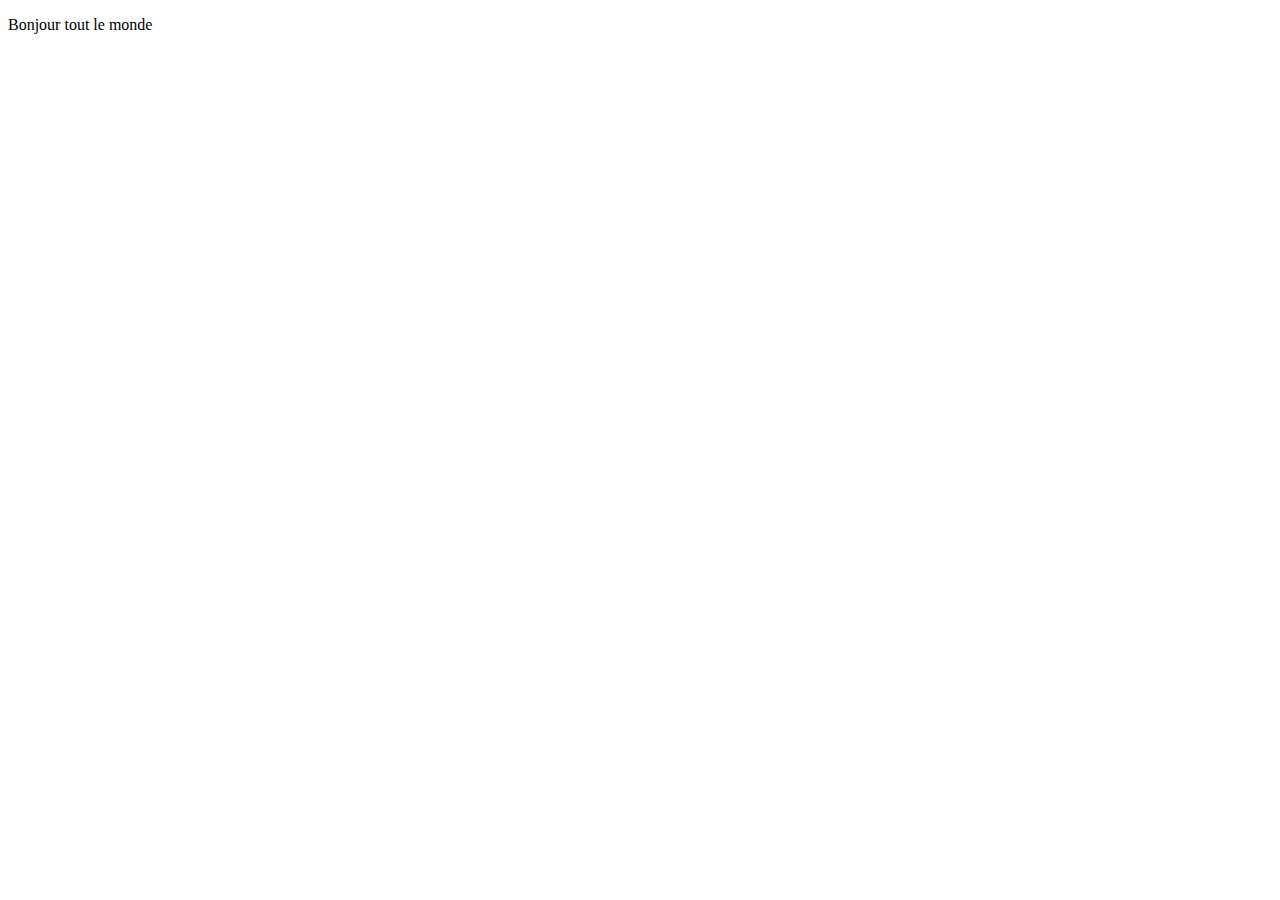
==== jour1/index.html @ 9026d54b "création page d'accueil" ====
<!DOCTYPE html>
<html lang="en">
<head>
    <meta charset="UTF-8">
    <meta http-equiv="X-UA-Compatible" content="IE=edge">
    <meta name="viewport" content="width=device-width, initial-scale=1.0">
    <title>Document</title>
</head>
<body>
    <p>Bonjour tout le monde</p>
</body>
</html>
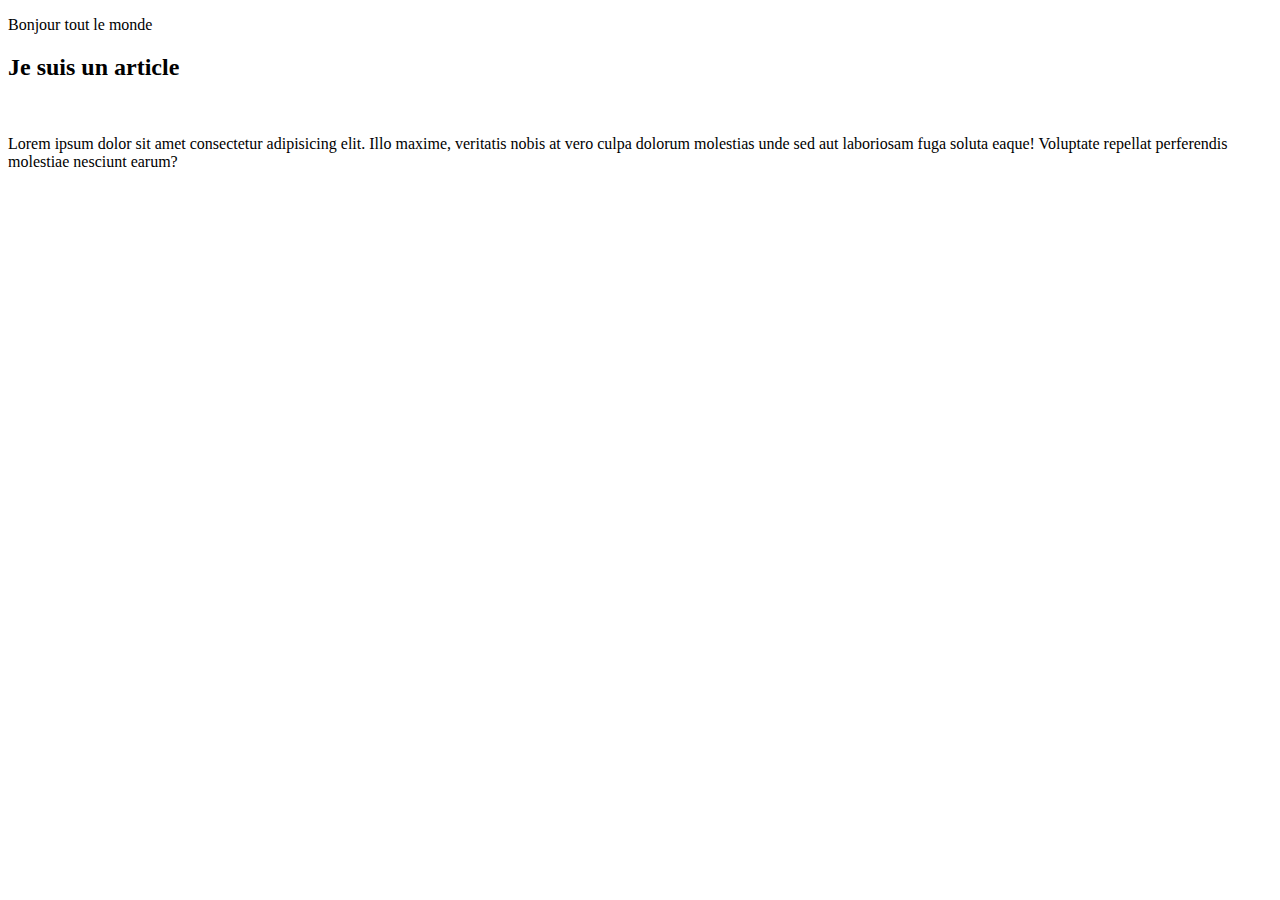
==== commit 81e69d18: "création d'un article" ====
--- a/jour1/index.html
+++ b/jour1/index.html
@@ -8,5 +8,10 @@
 </head>
 <body>
     <p>Bonjour tout le monde</p>
+    <article>
+        <h2>Je suis un article</h2>
+        <img src="https://via.placeholder.com/400x200" alt="">
+        <p>Lorem ipsum dolor sit amet consectetur adipisicing elit. Illo maxime, veritatis nobis at vero culpa dolorum molestias unde sed aut laboriosam fuga soluta eaque! Voluptate repellat perferendis molestiae nesciunt earum?</p>
+    </article>
 </body>
 </html>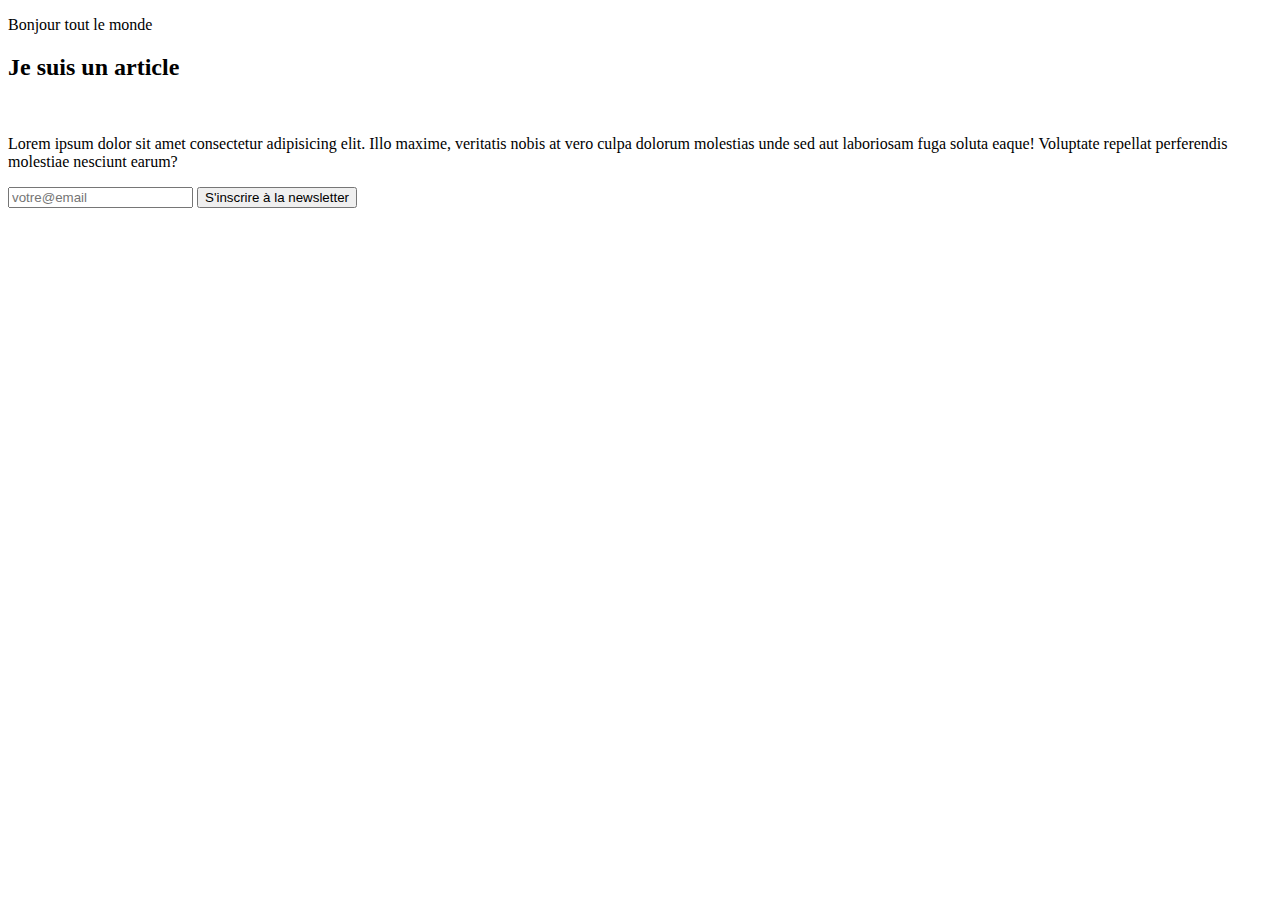
==== commit 28e2f625: "ajout d'un formulaire de newsletter" ====
--- a/jour1/index.html
+++ b/jour1/index.html
@@ -13,5 +13,9 @@
         <img src="https://via.placeholder.com/400x200" alt="">
         <p>Lorem ipsum dolor sit amet consectetur adipisicing elit. Illo maxime, veritatis nobis at vero culpa dolorum molestias unde sed aut laboriosam fuga soluta eaque! Voluptate repellat perferendis molestiae nesciunt earum?</p>
     </article>
+    <form action="">
+        <input type="text" placeholder="votre@email">
+        <input type="submit" value="S'inscrire à la newsletter">
+    </form>
 </body>
 </html>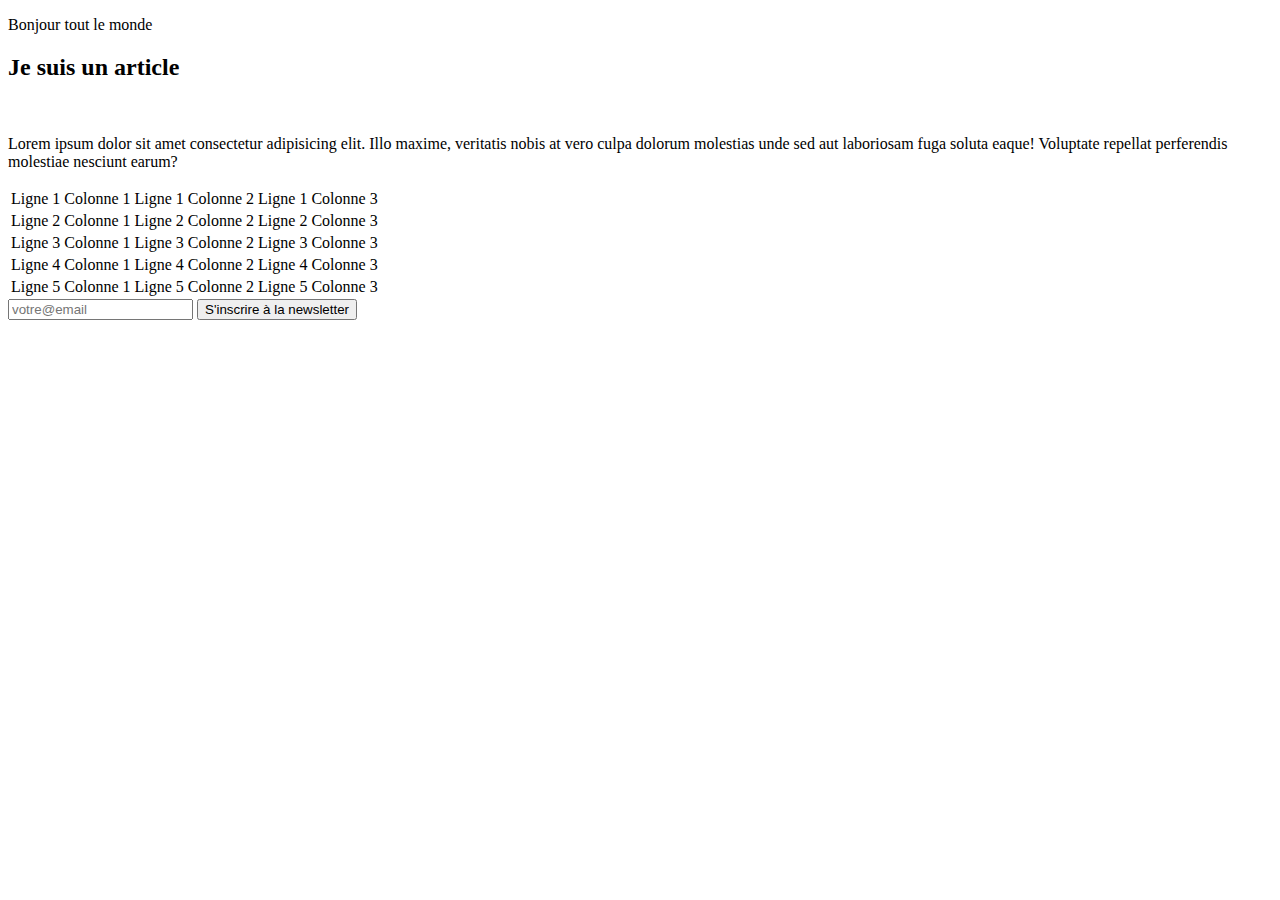
==== commit 1a129182: "création d'un tableau" ====
--- a/jour1/index.html
+++ b/jour1/index.html
@@ -13,6 +13,33 @@
         <img src="https://via.placeholder.com/400x200" alt="">
         <p>Lorem ipsum dolor sit amet consectetur adipisicing elit. Illo maxime, veritatis nobis at vero culpa dolorum molestias unde sed aut laboriosam fuga soluta eaque! Voluptate repellat perferendis molestiae nesciunt earum?</p>
     </article>
+    <table>
+        <tr>
+            <td>Ligne 1 Colonne 1</td>
+            <td>Ligne 1 Colonne 2</td>
+            <td>Ligne 1 Colonne 3</td>
+        </tr>
+        <tr>
+            <td>Ligne 2 Colonne 1</td>
+            <td>Ligne 2 Colonne 2</td>
+            <td>Ligne 2 Colonne 3</td>
+        </tr>
+        <tr>
+            <td>Ligne 3 Colonne 1</td>
+            <td>Ligne 3 Colonne 2</td>
+            <td>Ligne 3 Colonne 3</td>
+        </tr>
+        <tr>
+            <td>Ligne 4 Colonne 1</td>
+            <td>Ligne 4 Colonne 2</td>
+            <td>Ligne 4 Colonne 3</td>
+        </tr>
+        <tr>
+            <td>Ligne 5 Colonne 1</td>
+            <td>Ligne 5 Colonne 2</td>
+            <td>Ligne 5 Colonne 3</td>
+        </tr>
+    </table>
     <form action="">
         <input type="text" placeholder="votre@email">
         <input type="submit" value="S'inscrire à la newsletter">
